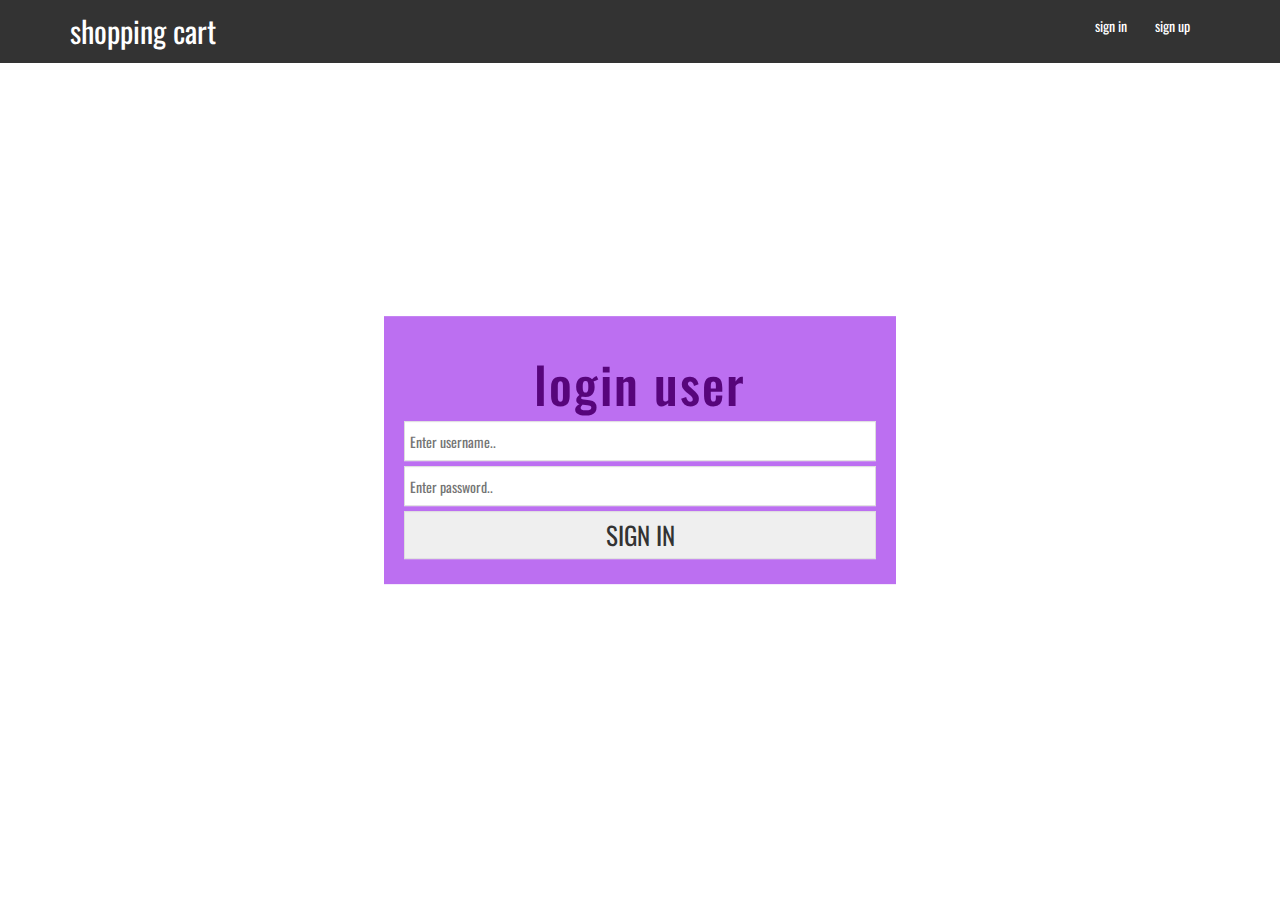
==== login.html @ 494caf3a "Edit" ====
<!DOCTYPE html>
<html lang="en">

<head>
    <meta charset="UTF-8">
    <meta http-equiv="X-UA-Compatible" content="IE=edge">
    <meta name="viewport" content="width=device-width, initial-scale=1.0">
    <link rel="stylesheet" href="style/owl.carousel.min.css">
    <link rel="stylesheet" href="fonts/webfonts/all.css">
    <link rel="stylesheet" href="fonts/webfonts/all.min.css">
    <link rel="stylesheet" href="style/animate.css">
    <link rel="stylesheet" href="style/bootstrap.min.css">
    <link href="https://fonts.googleapis.com/css2?family=Cairo:wght@200;900&family=Montserrat:ital,wght@0,400;0,500;0,600;0,700;0,800;1,600;1,700&family=Oswald:wght@400;500&display=swap" rel="stylesheet">
    <link rel="stylesheet" href="style/login.css">
    <link rel="stylesheet" href="style/main.css">
    <title>shopping cart | login page</title>
</head>
<body>

<header>
  <div class="container">
    <div class="header_content">
        <a href="./index.html" class="brand">
          shopping cart
      </a>
      <nav>
        <ul>
          <li><a href="./login.html"> sign in</a></li>
          <li><a href="./register.html"> sign up</a></li>
        </ul>
      </nav>
    </div>
  </div>
</header>

<section class="section_form">
  <h2>login user</h2>
  <form>
    <input type="text" placeholder="Enter username..">
    <input type="password" placeholder="Enter password..">
    <input type="submit" value="sign in">
  </form>
</section>


    <script src="js/jquery-3.4.1.min.js"></script>
    <script src="js/bootstrap.min.js"></script>
    <script src="js/owl.carousel.min.js"></script>
    <script src="js/register.js"></script>
    <script src="js/login.js"></script>
    <script src="js/script.js"></script>
</body>

</html>
---- style/main.css ----
*{
  margin: 0;
  padding: 0;
  box-sizing: border-box;
}
body{
  font-family: 'Oswald', sans-serif;
}
header{
  background-color: #333;
  padding: 10px 0;
}
.header_content{
  display: flex;
  justify-content: space-between;
  align-items: center;
}

.header_content .brand{
  font-size: 30px;
  text-decoration: none;
  color: #fff;
}
nav ul{
  display: flex;
  list-style:none;

}
nav li a{
  display: block;
  color: #fff;
  min-width: 50px;
  padding: 5px;
  margin-inline-end: 10px;
  
}
nav ul#user_info{
  display: none;
}
/* ~~~~~~~~~~~~~~~~~~~~~~~~~~section form */

.section_form{
  position: absolute;
  transform: translate(-50%, -50%);
  top: 50%;
  left: 50%;
  width: 40%;
  text-align: center;
  background-color: #bc6ff1;
  padding: 20px;
}
.section_form h2{
  font-size: 50px;
  letter-spacing: 2px;
  color: #57057b;
}


.section_form form input{
  display: block;
  width: 100%;
  margin: 5px 0;
  height: 40px;
  border: 1px solid #ddd;
  padding: 5px;
  font-family: 'Oswald', sans-serif;

}
.section_form form input[type=submit]{
  font-size: 25px;
  text-transform: uppercase;
  height: auto;
  cursor: pointer;
}
.section_form form input[type=submit]:hover{
  opacity: .8;

}
.section_form form input:hover ,
.section_form form input:focus{
  border-color: #57057b;
  outline: 0;

}
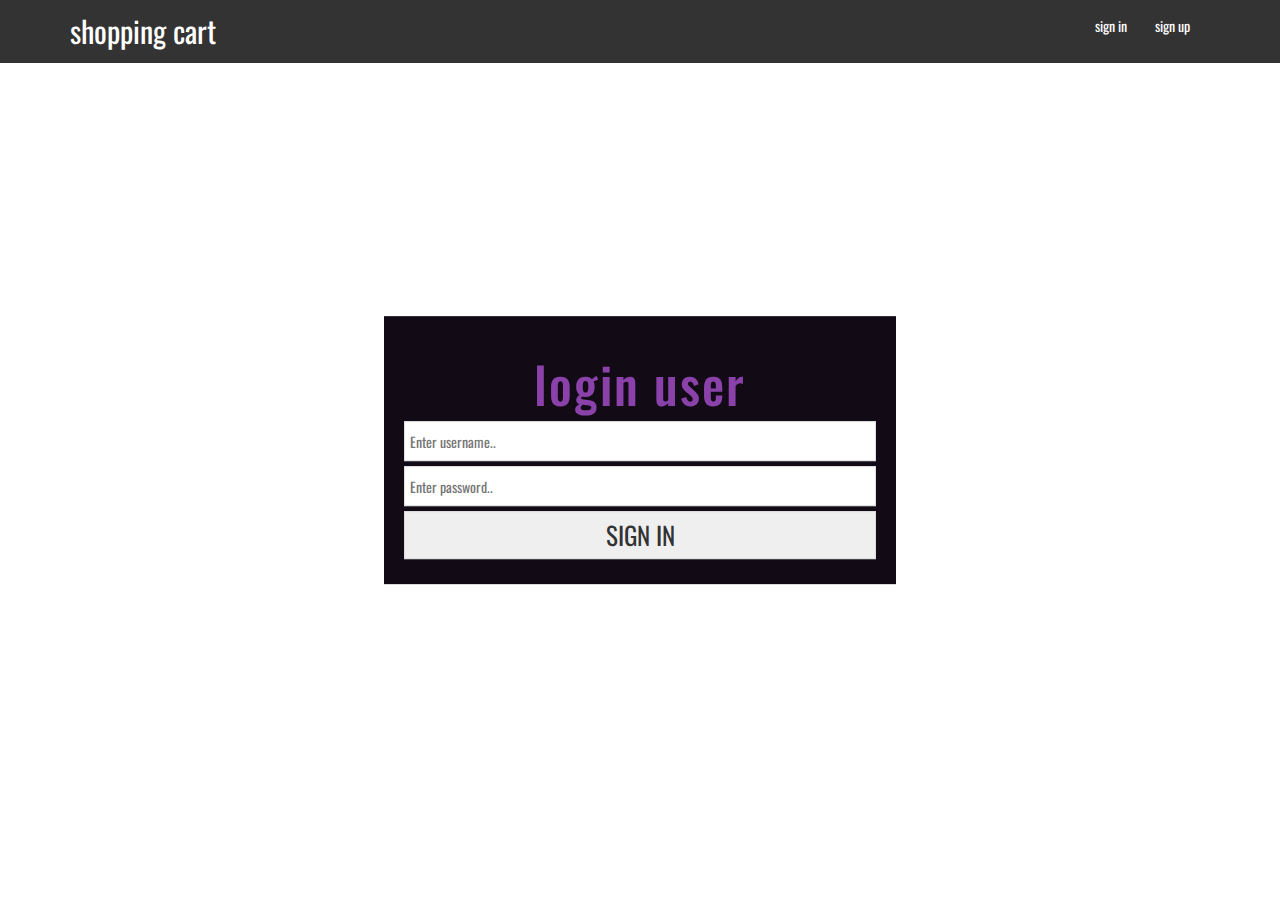
==== commit eb0ca953: "edit js" ====
--- a/login.html
+++ b/login.html
@@ -33,12 +33,14 @@
   </div>
 </header>
 
+
+
 <section class="section_form">
   <h2>login user</h2>
   <form>
-    <input type="text" placeholder="Enter username..">
-    <input type="password" placeholder="Enter password..">
-    <input type="submit" value="sign in">
+    <input type="text" placeholder="Enter username.." id="username">
+    <input type="password" placeholder="Enter password.." id="password">
+    <input type="submit" value="sign in" id="login">
   </form>
 </section>
 
@@ -46,9 +48,9 @@
     <script src="js/jquery-3.4.1.min.js"></script>
     <script src="js/bootstrap.min.js"></script>
     <script src="js/owl.carousel.min.js"></script>
-    <script src="js/register.js"></script>
     <script src="js/login.js"></script>
-    <script src="js/script.js"></script>
+
+
 </body>
 
 </html>
--- a/style/main.css
+++ b/style/main.css
@@ -2,6 +2,10 @@
   margin: 0;
   padding: 0;
   box-sizing: border-box;
+}
+.m_P_gh{
+  margin: 0;
+  padding:0;
 }
 body{
   font-family: 'Oswald', sans-serif;
@@ -46,13 +50,13 @@
   left: 50%;
   width: 40%;
   text-align: center;
-  background-color: #bc6ff1;
+  background-color: #120b16;
   padding: 20px;
 }
 .section_form h2{
   font-size: 50px;
   letter-spacing: 2px;
-  color: #57057b;
+  color: #8b41aa;
 }
 
 
@@ -78,7 +82,47 @@
 }
 .section_form form input:hover ,
 .section_form form input:focus{
-  border-color: #57057b;
+  border-color: #fc0505;
   outline: 0;
+}
+.products{
+  width: 50%;
+  padding: 10px 0;
+}
+.products-item{
+  display: flex;
+  justify-content: space-between;
+  width: 100%;
+  border: 1px solid #ddd;
+  margin-bottom: 20px;
+}
+.products-item img{
+  margin-inline-end: 10px;
+}
+.products-item-desc-action{
+  flex: 1;
+  text-align: right;
+  display: flex;
+  justify-content: space-between;
+  flex-direction: column;
+}
+.products-item .add-to-cart{
+  display: block;
+  margin-left: auto;
+  background-color: #57057b;
+  color: #fff;
+  border: 0;
+  padding: 10px 20px;
+  font-size: 14px;
+}
 
+.products-item-desc-action .favorite{
+  cursor: pointer;
+  width: 30px;
+  height: 30px;
+  display: flex;
+  align-items: center;
+  justify-content: center;
+  margin-left: auto;
+  color: #57057b;
 }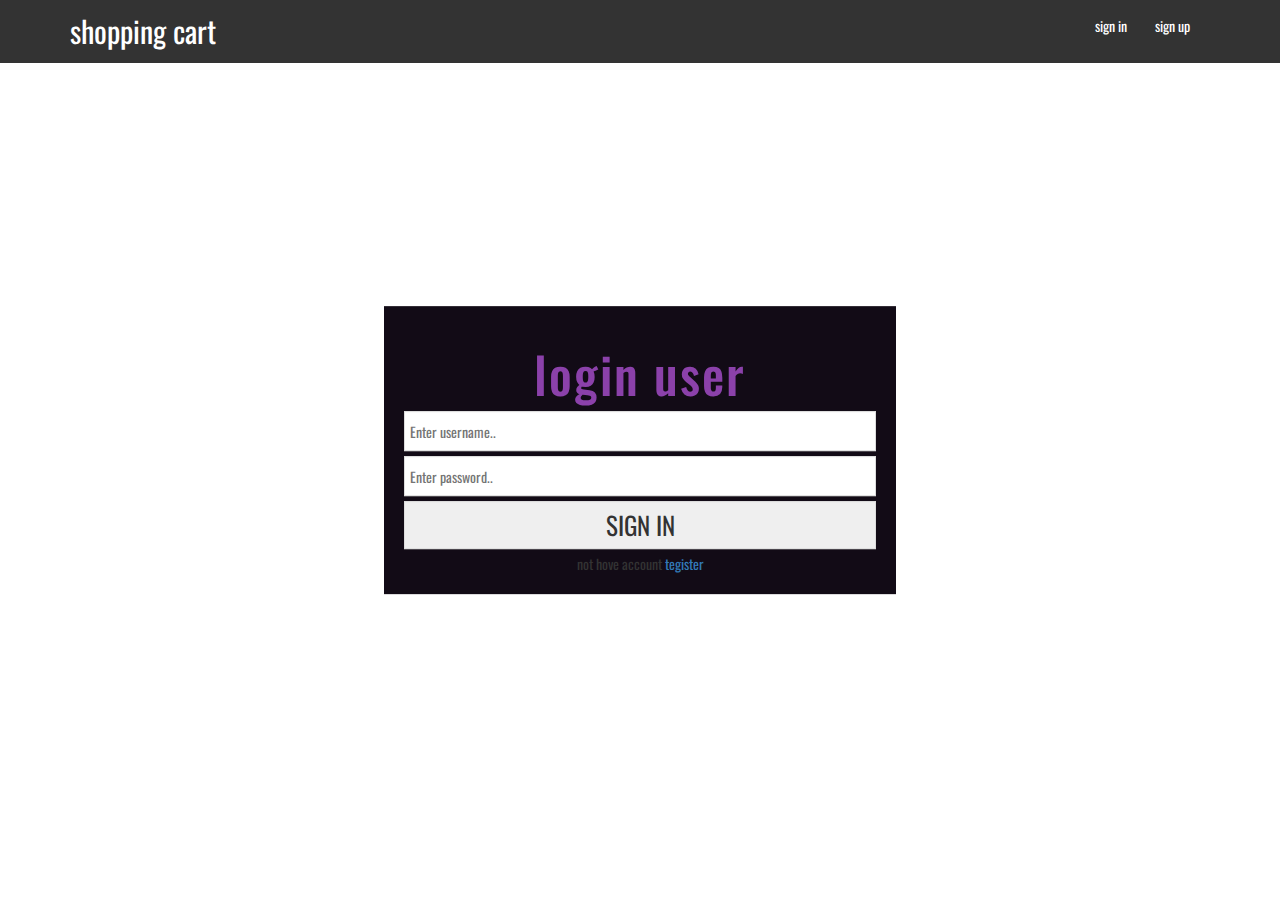
==== commit b9a9e05e: "edit js" ====
--- a/login.html
+++ b/login.html
@@ -41,6 +41,7 @@
     <input type="text" placeholder="Enter username.." id="username">
     <input type="password" placeholder="Enter password.." id="password">
     <input type="submit" value="sign in" id="login">
+    not hove account <a href="register.html">tegister</a>
   </form>
 </section>
 
--- a/style/main.css
+++ b/style/main.css
@@ -85,6 +85,13 @@
   border-color: #fc0505;
   outline: 0;
 }
+.section_form form i{
+  color: #ffffff;
+  cursor: pointer;
+}
+#eyes_{
+  display: none;
+}
 .products{
   width: 50%;
   padding: 10px 0;
@@ -94,7 +101,8 @@
   justify-content: space-between;
   width: 100%;
   border: 1px solid #ddd;
-  margin-bottom: 20px;
+  margin-bottom: 10px;
+  min-height: 150px;
 }
 .products-item img{
   margin-inline-end: 10px;
@@ -115,7 +123,6 @@
   padding: 10px 20px;
   font-size: 14px;
 }
-
 .products-item-desc-action .favorite{
   cursor: pointer;
   width: 30px;
@@ -125,4 +132,8 @@
   justify-content: center;
   margin-left: auto;
   color: #57057b;
+}
+
+nav i{
+  color: #fff;
 }